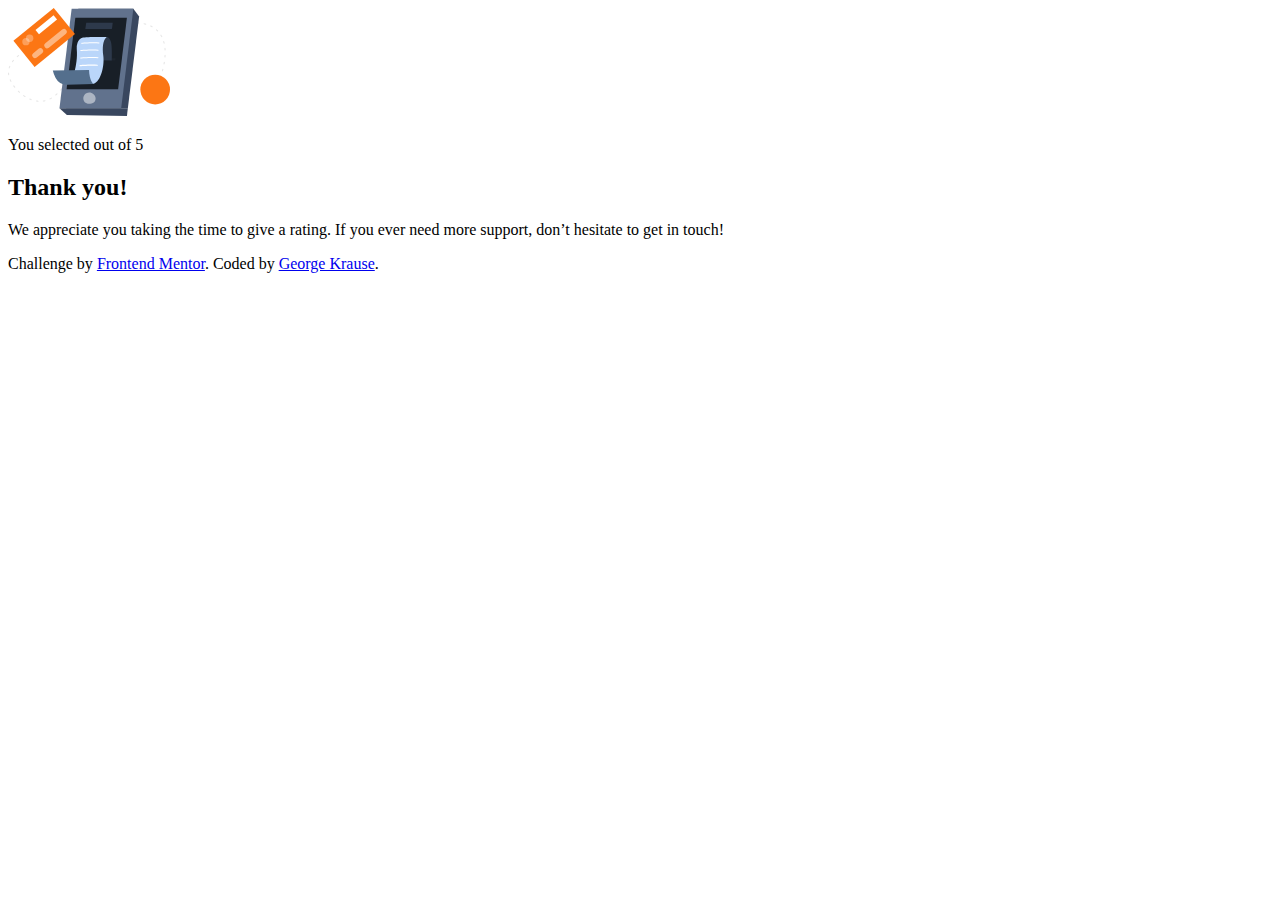
==== thanks.html @ f87ed86d "added seperate page for thanks for the rating" ====
<!DOCTYPE html>
<html lang="en">
<head>
    <meta charset="UTF-8">
    <meta name="viewport" content="width=device-width, initial-scale=1.0">
    <title>thanks</title>
</head>
<body>
    <article class="thanks">
        <img src="images/illustration-thank-you.svg" class="you">
        <p class="selected">You selected <!-- Add rating here --> out of 5</p>
      
        <h2>Thank you!</h2>
        
        <p>We appreciate you taking the time to give a rating. If you ever need more support, 
        don’t hesitate to get in touch!</p>
      </article>  
        <!-- Thank you state end -->
        
        <div class="attribution">
          Challenge by <a href="https://www.frontendmentor.io?ref=challenge" target="_blank">Frontend Mentor</a>. 
          Coded by <a href="#">George Krause</a>.
        </div>
        <script src="script.js"></script>
</body>
</html>
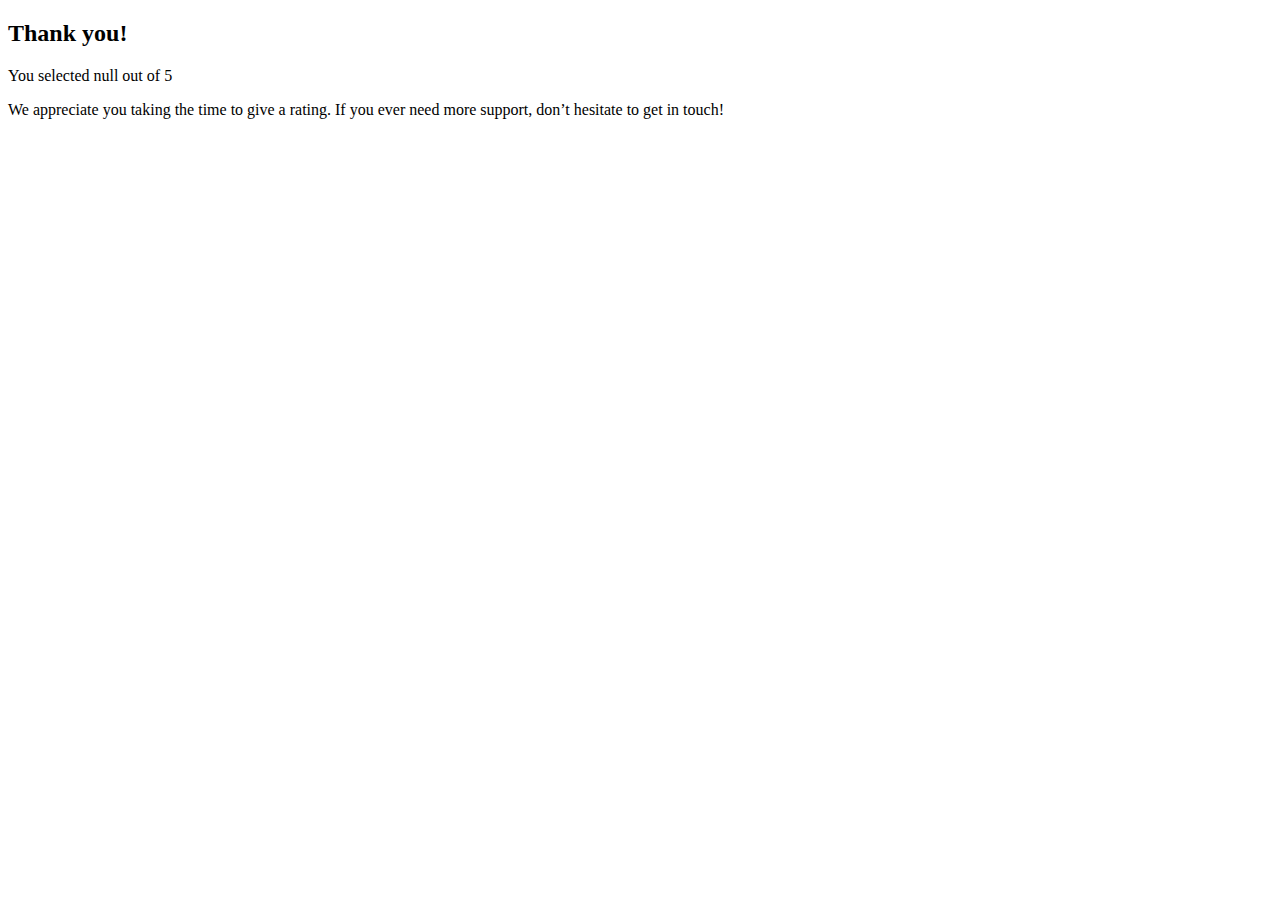
==== commit 0ed1f7b0: "updated thanks and javascript files" ====
--- a/thanks.html
+++ b/thanks.html
@@ -1,26 +1,23 @@
 <!DOCTYPE html>
 <html lang="en">
 <head>
-    <meta charset="UTF-8">
-    <meta name="viewport" content="width=device-width, initial-scale=1.0">
-    <title>thanks</title>
+  <meta charset="UTF-8">
+  <meta name="viewport" content="width=device-width, initial-scale=1.0">
+  <title>Thank You</title>
 </head>
 <body>
-    <article class="thanks">
-        <img src="images/illustration-thank-you.svg" class="you">
-        <p class="selected">You selected <!-- Add rating here --> out of 5</p>
-      
-        <h2>Thank you!</h2>
-        
-        <p>We appreciate you taking the time to give a rating. If you ever need more support, 
-        don’t hesitate to get in touch!</p>
-      </article>  
-        <!-- Thank you state end -->
-        
-        <div class="attribution">
-          Challenge by <a href="https://www.frontendmentor.io?ref=challenge" target="_blank">Frontend Mentor</a>. 
-          Coded by <a href="#">George Krause</a>.
-        </div>
-        <script src="script.js"></script>
+  <div class="thanks-message">
+    <h2>Thank you!</h2>
+    <p id="ratingDisplay"></p>
+    <p>We appreciate you taking the time to give a rating. If you ever need more support, don’t hesitate to get in touch!</p>
+  </div>
+  <script>
+    document.addEventListener('DOMContentLoaded', function() {
+      const urlParams = new URLSearchParams(window.location.search);
+      const rating = urlParams.get('rating');
+      const ratingDisplay = document.getElementById('ratingDisplay');
+      ratingDisplay.textContent = `You selected ${rating} out of 5`;
+    });
+  </script>
 </body>
 </html>